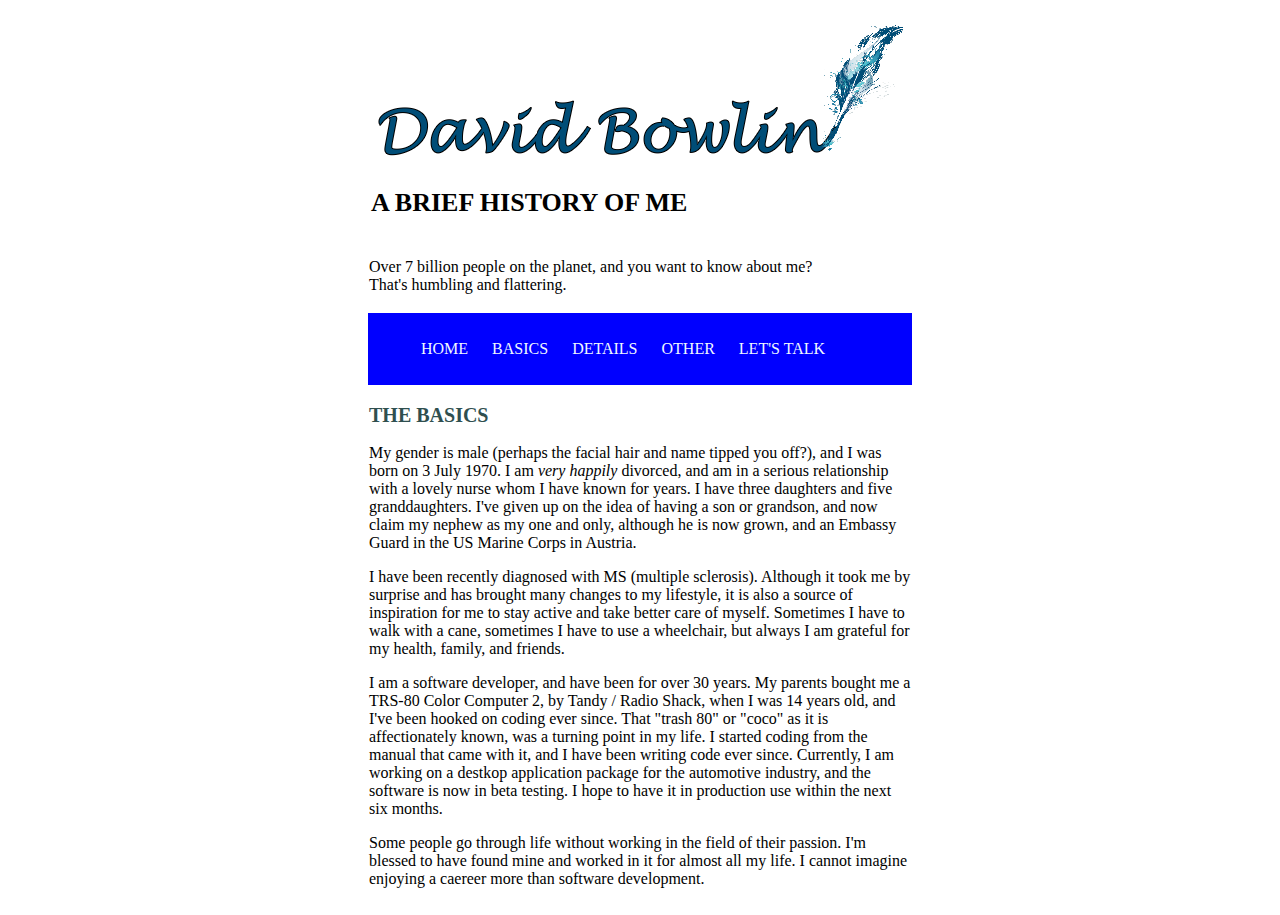
==== basics.html @ 27c6b74e "Initial commit" ====
<!DOCTYPE html>
<html>
    <head>
        <!-- put metadata here-->
        <title>David Bowlin: A brief introduction</title>
        <link rel="stylesheet" href="style.css"/>
    </head>
    <body>
        <!-- put content here -->
        <!-- put content here -->
        <table style="margin: 0px auto;">
                <tr><td><img src="logo_trans.png" alt="David Bowlin"><br /></td></tr>
                <tr><td><h1>A brief history of me</h1></td></tr>     
                <tr><td><p>Over 7 billion people on the planet, and you want to know about me?<br/>That's humbling and flattering.</td></tr>
                </p>
                <tr><td width=100% bgcolor="blue"><ul>
                    <!-- don't close the list until the last one to prevent spaces between the blocks -->
                    <li><a href="index.html">Home</a>
                        <li><a href="basics.html">Basics</a>
                        <li><a href="details.html">Details</a>
                        <li><a href="other.html">Other</a>
                        <li><a href="comments.html">Let's Talk</a></li>
                  </ul></td></tr>
        <tr><td width=20em>
        <h2>The basics</h2> 
        <p>My gender is male (perhaps the facial hair and name tipped you off?), and I was born on 3 July 1970. I am
         <em>very happily</em> divorced, and am in a serious relationship with a lovely nurse whom I have known for
          years. I have three daughters and five granddaughters. I've given up on the idea of having a son or grandson,
          and now claim my nephew as my one and only, although he is now grown, and an Embassy Guard in the US Marine
         Corps in Austria.</p>
         <p>I have been recently diagnosed with MS (multiple sclerosis). Although it took me by surprise and has
             brought many changes to my lifestyle, it is also a source of inspiration for me to stay active
             and take better care of myself. Sometimes I have to walk with a cane, sometimes I have to use a wheelchair,
             but always I am grateful for my health, family, and friends.
         </p>
        <p>I am a software developer, and have been for over 30 years. My parents bought me a TRS-80 Color Computer 2, by
            Tandy / Radio Shack, when I was 14 years old, and I've been hooked on coding ever since. That "trash 80" or "coco"
        as it is affectionately known, was a turning point in my life. I started coding from the manual that came with it, and
    I have been writing code ever since. Currently, I am working on a destkop application package for the automotive
 industry, and the software is now in beta testing. I hope to have it in production use within the next six months.</p>
    <p>Some people go through life without working in the field of their passion. I'm blessed to have found mine and
        worked in it for almost all my life. I cannot imagine enjoying a caereer more than software development.</p>
    </p>
        </td></tr>
    </body>
    </html>
---- style.css ----
body {
    color: #000000;
    background-color: white;  /* i do not like this color, but it works for now */
    font-size: 16px;
}

h1 {
    color: black;
    font-size: 26px;
    padding: 2px 2px 2px 2px;
    text-transform: uppercase;
}

h2 {
    color: darkslategray;
    font-size: 20px;
    text-transform: uppercase;
}

h4 {
    color: darkslategray;
    font-size: 10px;
    text-transform: uppercase;  /* not working */
}
a:visited {
    color: silver;
    padding: 2px 2px 2px 2px;
}

a:link {
    color: aliceblue;
    text-decoration: none;
    padding: 2px 2px 2px 2px; 
}

a:hover {
    color: blue;
    background-color: aliceblue;
    padding: 2px 2px 2px 2px;
}

li {
    display: inline-block;  /* i don't want the bullet dots in the lists, so put it all on the same line */
    background-color: blue;
    padding: 10px;
    color: aliceblue;  /* this doesn't work, i think because the a:link overrides it, unsure how to fix this yet */
    text-transform: uppercase; /* our list items to uppercase */;
}

li:hover {
    background-color: aliceblue; /* make the entire box backround same as a:hover background */
}
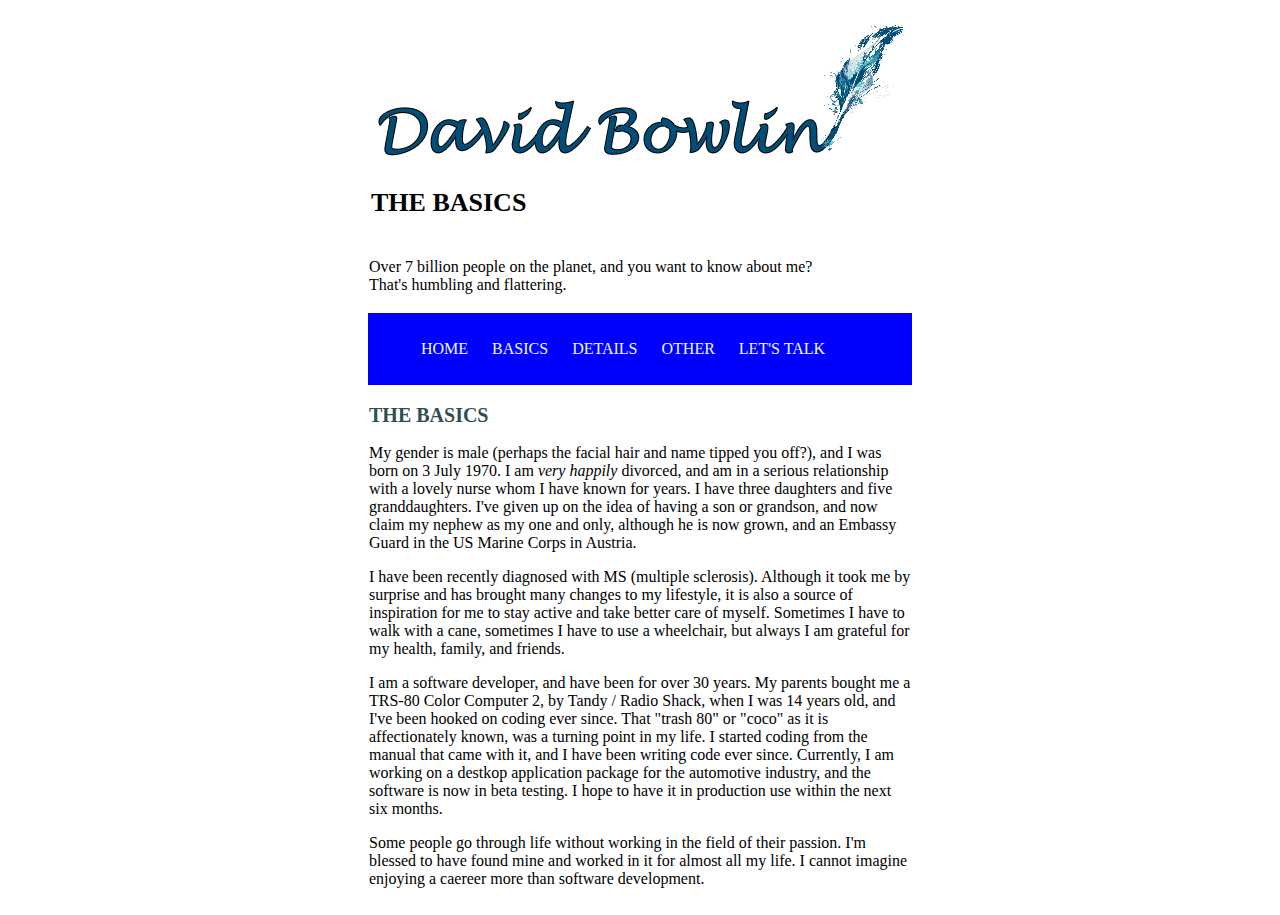
==== commit e8e08e6b: "Initial commit" ====
--- a/basics.html
+++ b/basics.html
@@ -10,7 +10,7 @@
         <!-- put content here -->
         <table style="margin: 0px auto;">
                 <tr><td><img src="logo_trans.png" alt="David Bowlin"><br /></td></tr>
-                <tr><td><h1>A brief history of me</h1></td></tr>     
+                <tr><td><h1>the basics</h1></td></tr>     
                 <tr><td><p>Over 7 billion people on the planet, and you want to know about me?<br/>That's humbling and flattering.</td></tr>
                 </p>
                 <tr><td width=100% bgcolor="blue"><ul>
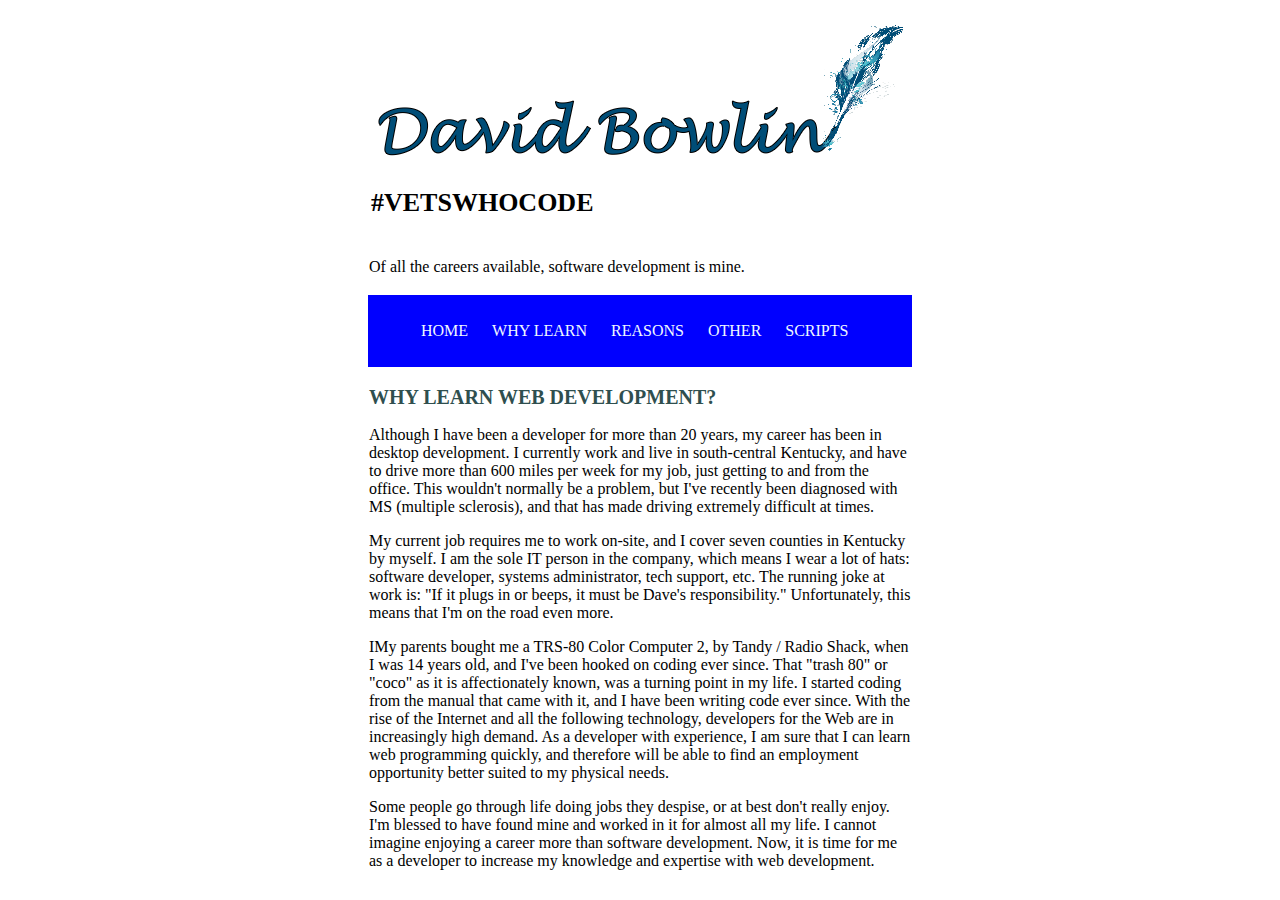
==== commit 97f377b5: "Initial commit" ====
--- a/basics.html
+++ b/basics.html
@@ -10,36 +10,37 @@
         <!-- put content here -->
         <table style="margin: 0px auto;">
                 <tr><td><img src="logo_trans.png" alt="David Bowlin"><br /></td></tr>
-                <tr><td><h1>the basics</h1></td></tr>     
-                <tr><td><p>Over 7 billion people on the planet, and you want to know about me?<br/>That's humbling and flattering.</td></tr>
+                <tr><td><h1>#vetswhocode</h1></td></tr>     
+                <tr><td><p>Of all the careers available, software development is mine.</td></tr>
                 </p>
                 <tr><td width=100% bgcolor="blue"><ul>
                     <!-- don't close the list until the last one to prevent spaces between the blocks -->
                     <li><a href="index.html">Home</a>
-                        <li><a href="basics.html">Basics</a>
-                        <li><a href="details.html">Details</a>
+                        <li><a href="whylearn.html">Why Learn</a>
+                        <li><a href="reasons.html">Reasons</a>
                         <li><a href="other.html">Other</a>
-                        <li><a href="comments.html">Let's Talk</a></li>
+                        <li><a href="scripts.html">Scripts</a></li>
                   </ul></td></tr>
         <tr><td width=20em>
-        <h2>The basics</h2> 
-        <p>My gender is male (perhaps the facial hair and name tipped you off?), and I was born on 3 July 1970. I am
-         <em>very happily</em> divorced, and am in a serious relationship with a lovely nurse whom I have known for
-          years. I have three daughters and five granddaughters. I've given up on the idea of having a son or grandson,
-          and now claim my nephew as my one and only, although he is now grown, and an Embassy Guard in the US Marine
-         Corps in Austria.</p>
-         <p>I have been recently diagnosed with MS (multiple sclerosis). Although it took me by surprise and has
-             brought many changes to my lifestyle, it is also a source of inspiration for me to stay active
-             and take better care of myself. Sometimes I have to walk with a cane, sometimes I have to use a wheelchair,
-             but always I am grateful for my health, family, and friends.
+        <h2>Why Learn Web Development?</h2> 
+        <p>Although I have been a developer for more than 20 years, my career has been in desktop development. I currently
+            work and live in south-central Kentucky, and have to drive more than 600 miles per week for my job, just getting
+            to and from the office. This wouldn't normally be a problem, but I've recently been diagnosed with MS (multiple 
+            sclerosis), and that has made driving extremely difficult at times.
+        </p>
+         <p>My current job requires me to work on-site, and I cover seven counties in Kentucky by myself. I am the sole IT 
+             person in the company, which means I wear a lot of hats: software developer, systems administrator, tech support,
+             etc. The running joke at work is: "If it plugs in or beeps, it must be Dave's responsibility." Unfortunately, 
+             this means that I'm on the road even more.
          </p>
-        <p>I am a software developer, and have been for over 30 years. My parents bought me a TRS-80 Color Computer 2, by
-            Tandy / Radio Shack, when I was 14 years old, and I've been hooked on coding ever since. That "trash 80" or "coco"
+        <p>IMy parents bought me a TRS-80 Color Computer 2, by Tandy / Radio Shack, when I was 14 years old, and I've been hooked on coding ever since. That "trash 80" or "coco"
         as it is affectionately known, was a turning point in my life. I started coding from the manual that came with it, and
-    I have been writing code ever since. Currently, I am working on a destkop application package for the automotive
- industry, and the software is now in beta testing. I hope to have it in production use within the next six months.</p>
-    <p>Some people go through life without working in the field of their passion. I'm blessed to have found mine and
-        worked in it for almost all my life. I cannot imagine enjoying a caereer more than software development.</p>
+    I have been writing code ever since. With the rise of the Internet and all the following technology, developers for the Web
+are in increasingly high demand. As a developer with experience, I am sure that I can learn web programming quickly, and therefore will 
+be able to find an employment opportunity better suited to my physical needs.</p>
+    <p>Some people go through life doing jobs they despise, or at best don't really enjoy. I'm blessed to have found mine and
+        worked in it for almost all my life. I cannot imagine enjoying a career more than software development. Now, it is time for me 
+    as a developer to increase my knowledge and expertise with web development.</p>
     </p>
         </td></tr>
     </body>
